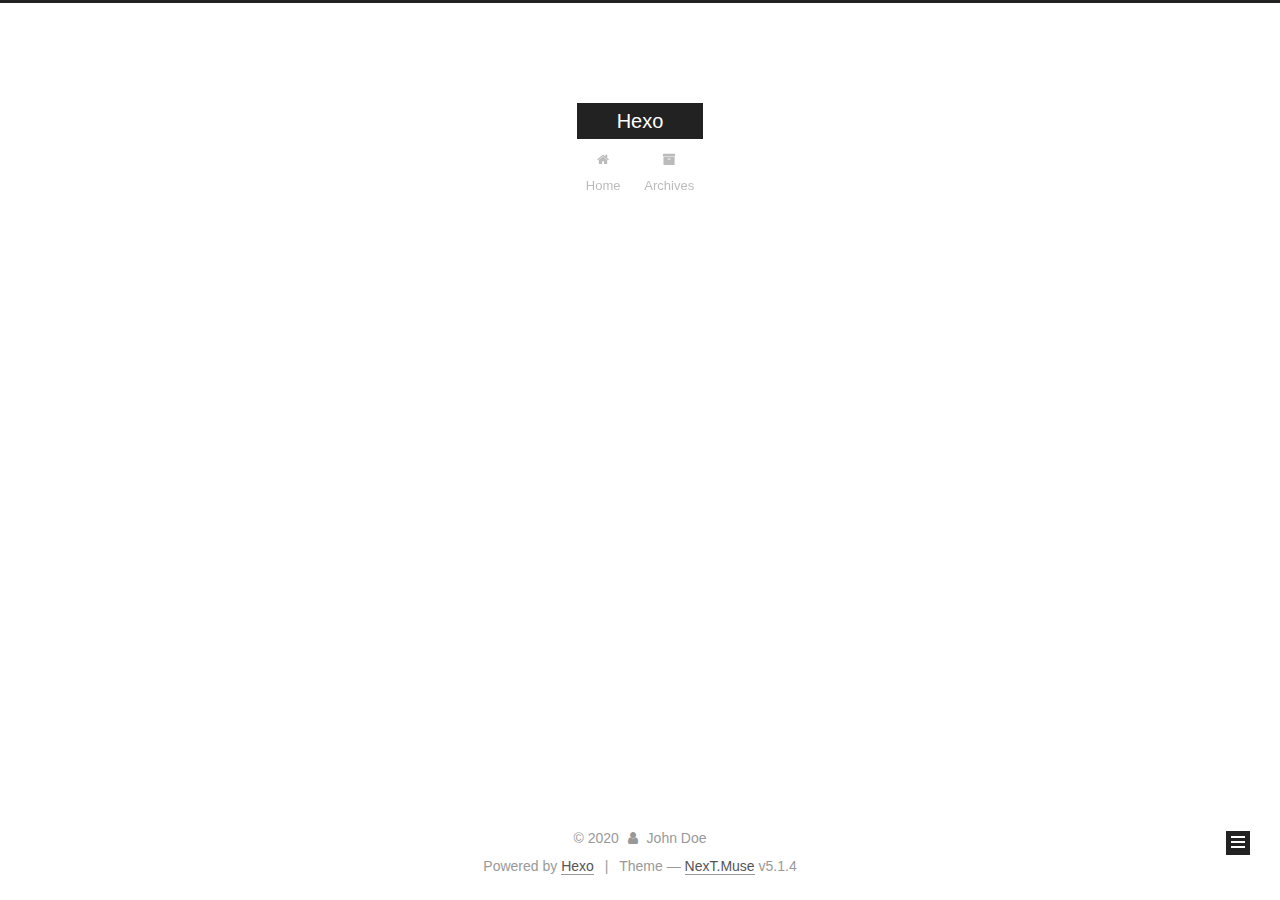
==== archives/1970/index.html @ 9058853a "Site updated: 2020-07-08 15:33:11" ====
<!DOCTYPE html>



  


<html class="theme-next muse use-motion" lang="en">
<head>
  <meta charset="UTF-8"/>
<meta http-equiv="X-UA-Compatible" content="IE=edge" />
<meta name="viewport" content="width=device-width, initial-scale=1, maximum-scale=1"/>
<meta name="theme-color" content="#222">









<meta http-equiv="Cache-Control" content="no-transform" />
<meta http-equiv="Cache-Control" content="no-siteapp" />
















  
  
  <link href="/lib/fancybox/source/jquery.fancybox.css?v=2.1.5" rel="stylesheet" type="text/css" />







<link href="/lib/font-awesome/css/font-awesome.min.css?v=4.6.2" rel="stylesheet" type="text/css" />

<link href="/css/main.css?v=5.1.4" rel="stylesheet" type="text/css" />


  <link rel="apple-touch-icon" sizes="180x180" href="/images/apple-touch-icon-next.png?v=5.1.4">


  <link rel="icon" type="image/png" sizes="32x32" href="/images/favicon-32x32-next.png?v=5.1.4">


  <link rel="icon" type="image/png" sizes="16x16" href="/images/favicon-16x16-next.png?v=5.1.4">


  <link rel="mask-icon" href="/images/logo.svg?v=5.1.4" color="#222">





  <meta name="keywords" content="Hexo, NexT" />










<meta property="og:type" content="website">
<meta property="og:title" content="Hexo">
<meta property="og:url" content="http://yoursite.com/archives/1970/index.html">
<meta property="og:site_name" content="Hexo">
<meta property="og:locale" content="en_US">
<meta property="article:author" content="John Doe">
<meta name="twitter:card" content="summary">



<script type="text/javascript" id="hexo.configurations">
  var NexT = window.NexT || {};
  var CONFIG = {
    root: '/',
    scheme: 'Muse',
    version: '5.1.4',
    sidebar: {"position":"left","display":"post","offset":12,"b2t":false,"scrollpercent":false,"onmobile":false},
    fancybox: true,
    tabs: true,
    motion: {"enable":true,"async":false,"transition":{"post_block":"fadeIn","post_header":"slideDownIn","post_body":"slideDownIn","coll_header":"slideLeftIn","sidebar":"slideUpIn"}},
    duoshuo: {
      userId: '0',
      author: 'Author'
    },
    algolia: {
      applicationID: '',
      apiKey: '',
      indexName: '',
      hits: {"per_page":10},
      labels: {"input_placeholder":"Search for Posts","hits_empty":"We didn't find any results for the search: ${query}","hits_stats":"${hits} results found in ${time} ms"}
    }
  };
</script>



  <link rel="canonical" href="http://yoursite.com/archives/1970/"/>





  <title>Archive | Hexo</title>
  








<meta name="generator" content="Hexo 4.2.1"></head>

<body itemscope itemtype="http://schema.org/WebPage" lang="en">

  
  
    
  

  <div class="container sidebar-position-left page-archive">
    <div class="headband"></div>

    <header id="header" class="header" itemscope itemtype="http://schema.org/WPHeader">
      <div class="header-inner"><div class="site-brand-wrapper">
  <div class="site-meta ">
    

    <div class="custom-logo-site-title">
      <a href="/"  class="brand" rel="start">
        <span class="logo-line-before"><i></i></span>
        <span class="site-title">Hexo</span>
        <span class="logo-line-after"><i></i></span>
      </a>
    </div>
      
        <p class="site-subtitle"></p>
      
  </div>

  <div class="site-nav-toggle">
    <button>
      <span class="btn-bar"></span>
      <span class="btn-bar"></span>
      <span class="btn-bar"></span>
    </button>
  </div>
</div>

<nav class="site-nav">
  

  
    <ul id="menu" class="menu">
      
        
        <li class="menu-item menu-item-home">
          <a href="/%20" rel="section">
            
              <i class="menu-item-icon fa fa-fw fa-home"></i> <br />
            
            Home
          </a>
        </li>
      
        
        <li class="menu-item menu-item-archives">
          <a href="/archives/%20" rel="section">
            
              <i class="menu-item-icon fa fa-fw fa-archive"></i> <br />
            
            Archives
          </a>
        </li>
      

      
    </ul>
  

  
</nav>



 </div>
    </header>

    <main id="main" class="main">
      <div class="main-inner">
        <div class="content-wrap">
          <div id="content" class="content">
            

  
  
  
  <div class="post-block archive">
    <div id="posts" class="posts-collapse">
      <span class="archive-move-on"></span>

      <span class="archive-page-counter">
        
        
        
          
        
        Um..! 2 posts in total. Keep on posting.
      </span>

      

        
        
        

        
          
          <div class="collection-title">
            <h1 class="archive-year" id="archive-year-1970">1970</h1>
          </div>
        
        

        

  <article class="post post-type-normal" itemscope itemtype="http://schema.org/Article">
    <header class="post-header">

      <h2 class="post-title">
        
            <a class="post-title-link" href="/1970/01/01/hello-world/" itemprop="url">
              
                <span itemprop="name">Hello World</span>
              
            </a>
        
      </h2>

      <div class="post-meta">
        <time class="post-time" itemprop="dateCreated"
              datetime="1970-01-01T00:00:00+00:00"
              content="1970-01-01" >
          01-01
        </time>
      </div>

    </header>
  </article>



      

    </div>
  </div>
  
  
  

  



          </div>
          


          

        </div>
        
          
  
  <div class="sidebar-toggle">
    <div class="sidebar-toggle-line-wrap">
      <span class="sidebar-toggle-line sidebar-toggle-line-first"></span>
      <span class="sidebar-toggle-line sidebar-toggle-line-middle"></span>
      <span class="sidebar-toggle-line sidebar-toggle-line-last"></span>
    </div>
  </div>

  <aside id="sidebar" class="sidebar">
    
    <div class="sidebar-inner">

      

      

      <section class="site-overview-wrap sidebar-panel sidebar-panel-active">
        <div class="site-overview">
          <div class="site-author motion-element" itemprop="author" itemscope itemtype="http://schema.org/Person">
            
              <p class="site-author-name" itemprop="name">John Doe</p>
              <p class="site-description motion-element" itemprop="description"></p>
          </div>

          <nav class="site-state motion-element">

            
              <div class="site-state-item site-state-posts">
              
                <a href="/archives/%20%7C%7C%20archive">
              
                  <span class="site-state-item-count">2</span>
                  <span class="site-state-item-name">posts</span>
                </a>
              </div>
            

            

            

          </nav>

          

          

          
          

          
          

          

        </div>
      </section>

      

      

    </div>
  </aside>


        
      </div>
    </main>

    <footer id="footer" class="footer">
      <div class="footer-inner">
        <div class="copyright">&copy; <span itemprop="copyrightYear">2020</span>
  <span class="with-love">
    <i class="fa fa-user"></i>
  </span>
  <span class="author" itemprop="copyrightHolder">John Doe</span>

  
</div>


  <div class="powered-by">Powered by <a class="theme-link" target="_blank" href="https://hexo.io">Hexo</a></div>



  <span class="post-meta-divider">|</span>



  <div class="theme-info">Theme &mdash; <a class="theme-link" target="_blank" href="https://github.com/iissnan/hexo-theme-next">NexT.Muse</a> v5.1.4</div>




        







        
      </div>
    </footer>

    
      <div class="back-to-top">
        <i class="fa fa-arrow-up"></i>
        
      </div>
    

    

  </div>

  

<script type="text/javascript">
  if (Object.prototype.toString.call(window.Promise) !== '[object Function]') {
    window.Promise = null;
  }
</script>









  












  
  
    <script type="text/javascript" src="/lib/jquery/index.js?v=2.1.3"></script>
  

  
  
    <script type="text/javascript" src="/lib/fastclick/lib/fastclick.min.js?v=1.0.6"></script>
  

  
  
    <script type="text/javascript" src="/lib/jquery_lazyload/jquery.lazyload.js?v=1.9.7"></script>
  

  
  
    <script type="text/javascript" src="/lib/velocity/velocity.min.js?v=1.2.1"></script>
  

  
  
    <script type="text/javascript" src="/lib/velocity/velocity.ui.min.js?v=1.2.1"></script>
  

  
  
    <script type="text/javascript" src="/lib/fancybox/source/jquery.fancybox.pack.js?v=2.1.5"></script>
  


  


  <script type="text/javascript" src="/js/src/utils.js?v=5.1.4"></script>

  <script type="text/javascript" src="/js/src/motion.js?v=5.1.4"></script>



  
  

  

  


  <script type="text/javascript" src="/js/src/bootstrap.js?v=5.1.4"></script>



  


  




	





  





  












  





  

  

  

  
  

  

  

  

</body>
</html>
---- css/main.css ----
/* normalize.css v3.0.2 | MIT License | git.io/normalize */
html {
  font-family: sans-serif; /* 1 */
  -ms-text-size-adjust: 100%; /* 2 */
  -webkit-text-size-adjust: 100%; /* 2 */
}
body {
  margin: 0;
}
article,
aside,
details,
figcaption,
figure,
footer,
header,
hgroup,
main,
menu,
nav,
section,
summary {
  display: block;
}
audio,
canvas,
progress,
video {
  display: inline-block; /* 1 */
  vertical-align: baseline; /* 2 */
}
audio:not([controls]) {
  display: none;
  height: 0;
}
[hidden],
template {
  display: none;
}
a {
  background-color: transparent;
}
a:active,
a:hover {
  outline: 0;
}
abbr[title] {
  border-bottom: 1px dotted;
}
b,
strong {
  font-weight: bold;
}
dfn {
  font-style: italic;
}
h1 {
  font-size: 2em;
  margin: 0.67em 0;
}
mark {
  background: #ff0;
  color: #000;
}
small {
  font-size: 80%;
}
sub,
sup {
  font-size: 75%;
  line-height: 0;
  position: relative;
  vertical-align: baseline;
}
sup {
  top: -0.5em;
}
sub {
  bottom: -0.25em;
}
img {
  border: 0;
}
svg:not(:root) {
  overflow: hidden;
}
figure {
  margin: 1em 40px;
}
hr {
  -moz-box-sizing: content-box;
  box-sizing: content-box;
  height: 0;
}
pre {
  overflow: auto;
}
code,
kbd,
pre,
samp {
  font-family: monospace, monospace;
  font-size: 1em;
}
button,
input,
optgroup,
select,
textarea {
  color: inherit; /* 1 */
  font: inherit; /* 2 */
  margin: 0; /* 3 */
}
button {
  overflow: visible;
}
button,
select {
  text-transform: none;
}
button,
html input[type="button"],
input[type="reset"],
input[type="submit"] {
  -webkit-appearance: button; /* 2 */
  cursor: pointer; /* 3 */
}
button[disabled],
html input[disabled] {
  cursor: default;
}
button::-moz-focus-inner,
input::-moz-focus-inner {
  border: 0;
  padding: 0;
}
input {
  line-height: normal;
}
input[type="checkbox"],
input[type="radio"] {
  box-sizing: border-box; /* 1 */
  padding: 0; /* 2 */
}
input[type="number"]::-webkit-inner-spin-button,
input[type="number"]::-webkit-outer-spin-button {
  height: auto;
}
input[type="search"] {
  -webkit-appearance: textfield; /* 1 */
  -moz-box-sizing: content-box;
  -webkit-box-sizing: content-box; /* 2 */
  box-sizing: content-box;
}
input[type="search"]::-webkit-search-cancel-button,
input[type="search"]::-webkit-search-decoration {
  -webkit-appearance: none;
}
fieldset {
  border: 1px solid #c0c0c0;
  margin: 0 2px;
  padding: 0.35em 0.625em 0.75em;
}
legend {
  border: 0; /* 1 */
  padding: 0; /* 2 */
}
textarea {
  overflow: auto;
}
optgroup {
  font-weight: bold;
}
table {
  border-collapse: collapse;
  border-spacing: 0;
}
td,
th {
  padding: 0;
}
::selection {
  background: #262a30;
  color: #fff;
}
body {
  position: relative;
  font-family: 'Lato', "PingFang SC", "Microsoft YaHei", sans-serif;
  font-size: 14px;
  line-height: 2;
  color: #555;
  background: #fff;
}
@media (max-width: 767px) {
  body {
    padding-right: 0 !important;
  }
}
@media (min-width: 768px) and (max-width: 991px) {
  body {
    padding-right: 0 !important;
  }
}
@media (min-width: 1600px) {
  body {
    font-size: 16px;
  }
}
h1,
h2,
h3,
h4,
h5,
h6 {
  margin: 0;
  padding: 0;
  font-weight: bold;
  line-height: 1.5;
  font-family: 'Lato', "PingFang SC", "Microsoft YaHei", sans-serif;
}
h2,
h3,
h4,
h5,
h6 {
  margin: 20px 0 15px;
}
h1 {
  font-size: 22px;
}
@media (max-width: 767px) {
  h1 {
    font-size: 18px;
  }
}
h2 {
  font-size: 20px;
}
@media (max-width: 767px) {
  h2 {
    font-size: 16px;
  }
}
h3 {
  font-size: 18px;
}
@media (max-width: 767px) {
  h3 {
    font-size: 14px;
  }
}
h4 {
  font-size: 16px;
}
@media (max-width: 767px) {
  h4 {
    font-size: 12px;
  }
}
h5 {
  font-size: 14px;
}
@media (max-width: 767px) {
  h5 {
    font-size: 10px;
  }
}
h6 {
  font-size: 12px;
}
@media (max-width: 767px) {
  h6 {
    font-size: 8px;
  }
}
p {
  margin: 0 0 20px 0;
}
a {
  color: #555;
  text-decoration: none;
  outline: none;
  border-bottom: 1px solid #999;
  word-wrap: break-word;
}
a:hover {
  color: #222;
  border-bottom-color: #222;
}
blockquote {
  margin: 0;
  padding: 0;
}
img {
  display: block;
  margin: auto;
  max-width: 100%;
  height: auto;
}
hr {
  margin: 40px 0;
  height: 3px;
  border: none;
  background-color: #ddd;
  background-image: repeating-linear-gradient(-45deg, #fff, #fff 4px, transparent 4px, transparent 8px);
}
blockquote {
  padding: 0 15px;
  color: #666;
  border-left: 4px solid #ddd;
}
blockquote cite::before {
  content: "-";
  padding: 0 5px;
}
dt {
  font-weight: 700;
}
dd {
  margin: 0;
  padding: 0;
}
kbd {
  border: 1px solid #ccc;
  border-radius: 0.2em;
  box-shadow: 0.1em 0.1em 0.2em rgba(0,0,0,0.1);
  background-color: #f9f9f9;
  font-family: inherit;
  background-image: -webkit-linear-gradient(top, #eee, #fff, #eee);
  padding: 0.1em 0.3em;
  white-space: nowrap;
}
.text-left {
  text-align: left;
}
.text-center {
  text-align: center;
}
.text-right {
  text-align: right;
}
.text-justify {
  text-align: justify;
}
.text-nowrap {
  white-space: nowrap;
}
.text-lowercase {
  text-transform: lowercase;
}
.text-uppercase {
  text-transform: uppercase;
}
.text-capitalize {
  text-transform: capitalize;
}
.center-block {
  display: block;
  margin-left: auto;
  margin-right: auto;
}
.clearfix:before,
.clearfix:after {
  content: " ";
  display: table;
}
.clearfix:after {
  clear: both;
}
.pullquote {
  width: 45%;
}
.pullquote.left {
  float: left;
  margin-left: 5px;
  margin-right: 10px;
}
.pullquote.right {
  float: right;
  margin-left: 10px;
  margin-right: 5px;
}
.affix.affix.affix {
  position: fixed;
}
.translation {
  margin-top: -20px;
  font-size: 14px;
  color: #999;
}
.scrollbar-measure {
  width: 100px;
  height: 100px;
  overflow: scroll;
  position: absolute;
  top: -9999px;
}
.use-motion .motion-element {
  opacity: 0;
}
table {
  margin: 20px 0;
  width: 100%;
  border-collapse: collapse;
  border-spacing: 0;
  border: 1px solid #ddd;
  font-size: 14px;
  table-layout: fixed;
  word-wrap: break-all;
}
table>tbody>tr:nth-of-type(odd) {
  background-color: #f9f9f9;
}
table>tbody>tr:hover {
  background-color: #f5f5f5;
}
caption,
th,
td {
  padding: 8px;
  text-align: left;
  vertical-align: middle;
  font-weight: normal;
}
th,
td {
  border-bottom: 3px solid #ddd;
  border-right: 1px solid #eee;
}
th {
  padding-bottom: 10px;
  font-weight: 700;
}
td {
  border-bottom-width: 1px;
}
html,
body {
  height: 100%;
}
.container {
  position: relative;
  min-height: 100%;
}
.header-inner {
  margin: 0 auto;
  padding: 100px 0 70px;
  width: 700px;
}
@media (min-width: 1600px) {
  .container .header-inner {
    width: 900px;
  }
}
.main {
  padding-bottom: 150px;
}
.main-inner {
  margin: 0 auto;
  width: 700px;
}
@media (min-width: 1600px) {
  .container .main-inner {
    width: 900px;
  }
}
.footer {
  position: absolute;
  left: 0;
  bottom: 0;
  width: 100%;
  min-height: 50px;
}
.footer-inner {
  box-sizing: border-box;
  margin: 20px auto;
  width: 700px;
}
@media (min-width: 1600px) {
  .container .footer-inner {
    width: 900px;
  }
}
pre,
.highlight {
  overflow: auto;
  margin: 20px 0;
  padding: 0;
  font-size: 13px;
  color: #4d4d4c;
  background: #f7f7f7;
  line-height: 1.6;
}
pre,
code {
  font-family: consolas, Menlo, "PingFang SC", "Microsoft YaHei", monospace;
}
code {
  padding: 2px 4px;
  word-wrap: break-word;
  color: #555;
  background: #eee;
  border-radius: 3px;
  font-size: 13px;
}
pre {
  padding: 10px;
}
pre code {
  padding: 0;
  color: #4d4d4c;
  background: none;
  text-shadow: none;
}
.highlight {
  border-radius: 1px;
}
.highlight pre {
  border: none;
  margin: 0;
  padding: 10px 0;
}
.highlight table {
  margin: 0;
  width: auto;
  border: none;
}
.highlight td {
  border: none;
  padding: 0;
}
.highlight figcaption {
  font-size: 1em;
  color: #4d4d4c;
  line-height: 1em;
  margin-bottom: 1em;
}
.highlight figcaption:before,
.highlight figcaption:after {
  content: " ";
  display: table;
}
.highlight figcaption:after {
  clear: both;
}
.highlight figcaption a {
  float: right;
  color: #4d4d4c;
}
.highlight figcaption a:hover {
  border-bottom-color: #4d4d4c;
}
.highlight .gutter pre {
  padding-left: 10px;
  padding-right: 10px;
  color: #869194;
  text-align: right;
  background-color: #eff2f3;
}
.highlight .code pre {
  width: 100%;
  padding-left: 10px;
  padding-right: 10px;
  background-color: #f7f7f7;
}
.highlight .line {
  height: 20px;
}
.gutter {
  -webkit-user-select: none;
  -moz-user-select: none;
  -ms-user-select: none;
  user-select: none;
}
.gist table {
  width: auto;
}
.gist table td {
  border: none;
}
pre .deletion {
  background: #fdd;
}
pre .addition {
  background: #dfd;
}
pre .meta {
  color: #8959a8;
}
pre .comment {
  color: #8e908c;
}
pre .variable,
pre .attribute,
pre .tag,
pre .regexp,
pre .ruby .constant,
pre .xml .tag .title,
pre .xml .pi,
pre .xml .doctype,
pre .html .doctype,
pre .css .id,
pre .css .class,
pre .css .pseudo {
  color: #c82829;
}
pre .number,
pre .preprocessor,
pre .built_in,
pre .literal,
pre .params,
pre .constant,
pre .command {
  color: #f5871f;
}
pre .ruby .class .title,
pre .css .rules .attribute,
pre .string,
pre .value,
pre .inheritance,
pre .header,
pre .ruby .symbol,
pre .xml .cdata,
pre .special,
pre .number,
pre .formula {
  color: #718c00;
}
pre .title,
pre .css .hexcolor {
  color: #3e999f;
}
pre .function,
pre .python .decorator,
pre .python .title,
pre .ruby .function .title,
pre .ruby .title .keyword,
pre .perl .sub,
pre .javascript .title,
pre .coffeescript .title {
  color: #4271ae;
}
pre .keyword,
pre .javascript .function {
  color: #8959a8;
}
.full-image.full-image.full-image.full-image {
  border: none;
  max-width: 100%;
  width: auto;
  margin: 20px auto 25px;
}
@media (min-width: 992px) {
  .full-image.full-image.full-image.full-image {
    max-width: none;
    width: 110%;
    margin: 25px -5%;
  }
}
.blockquote-center,
.page-home .post-type-quote blockquote,
.page-post-detail .post-type-quote blockquote {
  position: relative;
  margin: 40px 0;
  padding: 0;
  border-left: none;
  text-align: center;
}
.blockquote-center::before,
.page-home .post-type-quote blockquote::before,
.page-post-detail .post-type-quote blockquote::before,
.blockquote-center::after,
.page-home .post-type-quote blockquote::after,
.page-post-detail .post-type-quote blockquote::after {
  position: absolute;
  content: ' ';
  display: block;
  width: 100%;
  height: 24px;
  opacity: 0.2;
  background-repeat: no-repeat;
  background-position: 0 -6px;
  background-size: 22px 22px;
}
.blockquote-center::before,
.page-home .post-type-quote blockquote::before,
.page-post-detail .post-type-quote blockquote::before {
  top: -20px;
  background-image: url("../images/quote-l.svg");
  border-top: 1px solid #ccc;
}
.blockquote-center::after,
.page-home .post-type-quote blockquote::after,
.page-post-detail .post-type-quote blockquote::after {
  bottom: -20px;
  background-image: url("../images/quote-r.svg");
  border-bottom: 1px solid #ccc;
  background-position: 100% 8px;
}
.blockquote-center p,
.page-home .post-type-quote blockquote p,
.page-post-detail .post-type-quote blockquote p,
.blockquote-center div,
.page-home .post-type-quote blockquote div,
.page-post-detail .post-type-quote blockquote div {
  text-align: center;
}
.post .post-body .group-picture img {
  box-sizing: border-box;
  padding: 0 3px;
  border: none;
}
.post .group-picture-row {
  overflow: hidden;
  margin-top: 6px;
}
.post .group-picture-row:first-child {
  margin-top: 0;
}
.post .group-picture-column {
  float: left;
}
.page-post-detail .post-body .group-picture-column {
  float: none;
  margin-top: 10px;
  width: auto !important;
}
.page-post-detail .post-body .group-picture-column img {
  margin: 0 auto;
}
.page-archive .group-picture-container {
  overflow: hidden;
}
.page-archive .group-picture-row {
  float: left;
}
.page-archive .group-picture-row:first-child {
  margin-top: 6px;
}
.page-archive .group-picture-column {
  max-width: 150px;
  max-height: 150px;
}
.post-body .note {
  position: relative;
  padding: 15px;
  margin-bottom: 20px;
  border: 1px solid #eee;
  border-left-width: 5px;
  border-radius: 3px;
}
.post-body .note h2,
.post-body .note h3,
.post-body .note h4,
.post-body .note h5,
.post-body .note h6 {
  margin-top: 0;
  margin-bottom: 0;
  border-bottom: initial;
  padding-top: 0 !important;
}
.post-body .note p:first-child,
.post-body .note ul:first-child,
.post-body .note ol:first-child,
.post-body .note table:first-child,
.post-body .note pre:first-child,
.post-body .note blockquote:first-child {
  margin-top: 0;
}
.post-body .note p:last-child,
.post-body .note ul:last-child,
.post-body .note ol:last-child,
.post-body .note table:last-child,
.post-body .note pre:last-child,
.post-body .note blockquote:last-child {
  margin-bottom: 0;
}
.post-body .note.default {
  border-left-color: #777;
}
.post-body .note.default h2,
.post-body .note.default h3,
.post-body .note.default h4,
.post-body .note.default h5,
.post-body .note.default h6 {
  color: #777;
}
.post-body .note.primary {
  border-left-color: #6f42c1;
}
.post-body .note.primary h2,
.post-body .note.primary h3,
.post-body .note.primary h4,
.post-body .note.primary h5,
.post-body .note.primary h6 {
  color: #6f42c1;
}
.post-body .note.info {
  border-left-color: #428bca;
}
.post-body .note.info h2,
.post-body .note.info h3,
.post-body .note.info h4,
.post-body .note.info h5,
.post-body .note.info h6 {
  color: #428bca;
}
.post-body .note.success {
  border-left-color: #5cb85c;
}
.post-body .note.success h2,
.post-body .note.success h3,
.post-body .note.success h4,
.post-body .note.success h5,
.post-body .note.success h6 {
  color: #5cb85c;
}
.post-body .note.warning {
  border-left-color: #f0ad4e;
}
.post-body .note.warning h2,
.post-body .note.warning h3,
.post-body .note.warning h4,
.post-body .note.warning h5,
.post-body .note.warning h6 {
  color: #f0ad4e;
}
.post-body .note.danger {
  border-left-color: #d9534f;
}
.post-body .note.danger h2,
.post-body .note.danger h3,
.post-body .note.danger h4,
.post-body .note.danger h5,
.post-body .note.danger h6 {
  color: #d9534f;
}
.post-body .label {
  display: inline;
  padding: 0 2px;
  white-space: nowrap;
}
.post-body .label.default {
  background-color: #f0f0f0;
}
.post-body .label.primary {
  background-color: #efe6f7;
}
.post-body .label.info {
  background-color: #e5f2f8;
}
.post-body .label.success {
  background-color: #e7f4e9;
}
.post-body .label.warning {
  background-color: #fcf6e1;
}
.post-body .label.danger {
  background-color: #fae8eb;
}
.post-body .tabs {
  position: relative;
  display: block;
  margin-bottom: 20px;
  padding-top: 10px;
}
.post-body .tabs ul.nav-tabs {
  margin: 0;
  padding: 0;
  display: flex;
  margin-bottom: -1px;
}
@media (max-width: 413px) {
  .post-body .tabs ul.nav-tabs {
    display: block;
    margin-bottom: 5px;
  }
}
.post-body .tabs ul.nav-tabs li.tab {
  list-style-type: none !important;
  margin: 0 0.25em 0 0;
  border-top: 3px solid transparent;
  border-left: 1px solid transparent;
  border-right: 1px solid transparent;
}
@media (max-width: 413px) {
  .post-body .tabs ul.nav-tabs li.tab {
    margin: initial;
    border-top: 1px solid transparent;
    border-left: 3px solid transparent;
    border-right: 1px solid transparent;
    border-bottom: 1px solid transparent;
  }
}
.post-body .tabs ul.nav-tabs li.tab a {
  outline: 0;
  border-bottom: initial;
  display: block;
  line-height: 1.8em;
  padding: 0.25em 0.75em;
  transition-duration: 0.2s;
  transition-timing-function: ease-out;
  transition-delay: 0s;
}
.post-body .tabs ul.nav-tabs li.tab a i {
  width: 1.285714285714286em;
}
.post-body .tabs ul.nav-tabs li.tab.active {
  border-top: 3px solid #fc6423;
  border-left: 1px solid #ddd;
  border-right: 1px solid #ddd;
  background-color: #fff;
}
@media (max-width: 413px) {
  .post-body .tabs ul.nav-tabs li.tab.active {
    border-top: 1px solid #ddd;
    border-left: 3px solid #fc6423;
    border-right: 1px solid #ddd;
    border-bottom: 1px solid #ddd;
  }
}
.post-body .tabs ul.nav-tabs li.tab.active a {
  cursor: default;
  color: #555;
}
.post-body .tabs .tab-content {
  background-color: #fff;
}
.post-body .tabs .tab-content .tab-pane {
  border: 1px solid #ddd;
  padding: 20px 20px 0 20px;
}
.post-body .tabs .tab-content .tab-pane:not(.active) {
  display: none !important;
}
.post-body .tabs .tab-content .tab-pane.active {
  display: block !important;
}
.btn {
  display: inline-block;
  padding: 0 20px;
  font-size: 14px;
  color: #fff;
  background: #222;
  border: 2px solid #222;
  text-decoration: none;
  border-radius: 0;
  transition-property: background-color;
  transition-duration: 0.2s;
  transition-timing-function: ease-in-out;
  transition-delay: 0s;
  line-height: 2;
}
.btn:hover {
  border-color: #222;
  color: #222;
  background: #fff;
}
.btn +.btn {
  margin: 0 0 8px 8px;
}
.btn .fa-fw {
  width: 1.285714285714286em;
  text-align: left;
}
.btn-bar {
  display: block;
  width: 22px;
  height: 2px;
  background: #555;
  border-radius: 1px;
}
.btn-bar+.btn-bar {
  margin-top: 4px;
}
.pagination {
  margin: 120px 0 40px;
  text-align: center;
  border-top: 1px solid #eee;
}
.page-number-basic,
.pagination .prev,
.pagination .next,
.pagination .page-number,
.pagination .space {
  display: inline-block;
  position: relative;
  top: -1px;
  margin: 0 10px;
  padding: 0 11px;
}
@media (max-width: 767px) {
  .page-number-basic,
  .pagination .prev,
  .pagination .next,
  .pagination .page-number,
  .pagination .space {
    margin: 0 5px;
  }
}
.pagination .prev,
.pagination .next,
.pagination .page-number {
  border-bottom: 0;
  border-top: 1px solid #eee;
  transition-property: border-color;
  transition-duration: 0.2s;
  transition-timing-function: ease-in-out;
  transition-delay: 0s;
}
.pagination .prev:hover,
.pagination .next:hover,
.pagination .page-number:hover {
  border-top-color: #222;
}
.pagination .space {
  padding: 0;
  margin: 0;
}
.pagination .prev {
  margin-left: 0;
}
.pagination .next {
  margin-right: 0;
}
.pagination .page-number.current {
  color: #fff;
  background: #ccc;
  border-top-color: #ccc;
}
@media (max-width: 767px) {
  .pagination {
    border-top: none;
  }
  .pagination .prev,
  .pagination .next,
  .pagination .page-number {
    margin-bottom: 10px;
    border-top: 0;
    border-bottom: 1px solid #eee;
    padding: 0 10px;
  }
  .pagination .prev:hover,
  .pagination .next:hover,
  .pagination .page-number:hover {
    border-bottom-color: #222;
  }
}
.comments {
  margin: 60px 20px 0;
}
.tag-cloud {
  text-align: center;
}
.tag-cloud a {
  display: inline-block;
  margin: 10px;
}
.back-to-top {
  box-sizing: border-box;
  position: fixed;
  bottom: -100px;
  right: 30px;
  z-index: 1050;
  padding: 0 6px;
  width: 24px;
  background: #222;
  font-size: 12px;
  opacity: 1;
  color: #fff;
  cursor: pointer;
  text-align: center;
  -webkit-transform: translateZ(0);
  transition-property: bottom;
  transition-duration: 0.2s;
  transition-timing-function: ease-in-out;
  transition-delay: 0s;
}
@media (min-width: 768px) and (max-width: 991px) {
  .back-to-top {
    display: none !important;
  }
}
@media (max-width: 767px) {
  .back-to-top {
    display: none !important;
  }
}
.back-to-top.back-to-top-on {
  bottom: 19px;
}
.header {
  background: transparent;
}
.header-inner {
  position: relative;
}
.headband {
  height: 3px;
  background: #222;
}
.site-meta {
  margin: 0;
  text-align: center;
}
@media (max-width: 767px) {
  .site-meta {
    text-align: center;
  }
}
.brand {
  position: relative;
  display: inline-block;
  padding: 0 40px;
  color: #fff;
  background: #222;
  border-bottom: none;
}
.brand:hover {
  color: #fff;
}
.logo {
  display: inline-block;
  margin-right: 5px;
  line-height: 36px;
  vertical-align: top;
}
.site-title {
  display: inline-block;
  vertical-align: top;
  line-height: 36px;
  font-size: 20px;
  font-weight: normal;
  font-family: 'Lato', "PingFang SC", "Microsoft YaHei", sans-serif;
}
.site-subtitle {
  margin-top: 10px;
  font-size: 13px;
  color: #999;
}
.use-motion .brand {
  opacity: 0;
}
.use-motion .logo,
.use-motion .site-title,
.use-motion .site-subtitle {
  opacity: 0;
  position: relative;
  top: -10px;
}
.site-nav-toggle {
  display: none;
  position: absolute;
  top: 10px;
  left: 10px;
}
@media (max-width: 767px) {
  .site-nav-toggle {
    display: block;
  }
}
.site-nav-toggle button {
  margin-top: 2px;
  padding: 9px 10px;
  background: transparent;
  border: none;
}
@media (max-width: 767px) {
  .site-nav {
    display: none;
    margin: 0 -10px;
    padding: 0 10px;
    clear: both;
    border-top: 1px solid #ddd;
  }
}
@media (min-width: 768px) and (max-width: 991px) {
  .site-nav {
    display: block !important;
  }
}
@media (min-width: 992px) {
  .site-nav {
    display: block !important;
  }
}
.menu {
  margin-top: 20px;
  padding-left: 0;
  text-align: center;
}
.menu .menu-item {
  display: inline-block;
  margin: 0 10px;
  list-style: none;
}
@media screen and (max-width: 767px) {
  .menu .menu-item {
    margin-top: 10px;
  }
}
.menu .menu-item a {
  display: block;
  font-size: 13px;
  line-height: inherit;
  border-bottom: 1px solid transparent;
  transition-property: border-color;
  transition-duration: 0.2s;
  transition-timing-function: ease-in-out;
  transition-delay: 0s;
}
.menu .menu-item a:hover {
  border-bottom-color: #222;
}
.menu .menu-item .fa {
  margin-right: 5px;
}
.use-motion .menu-item {
  opacity: 0;
}
.post-body {
  font-family: 'Lato', "PingFang SC", "Microsoft YaHei", sans-serif;
}
@media (max-width: 767px) {
  .post-body {
    word-break: break-word;
  }
}
.post-body .fancybox img {
  display: block !important;
  margin: 0 auto;
  cursor: pointer;
  cursor: zoom-in;
  cursor: -webkit-zoom-in;
}
.post-body .image-caption,
.post-body .figure .caption {
  margin: -20px auto 15px;
  text-align: center;
  font-size: 14px;
  color: #999;
  font-weight: bold;
  line-height: 1;
}
.post-sticky-flag {
  display: inline-block;
  font-size: 16px;
  -ms-transform: rotate(30deg);
  -webkit-transform: rotate(30deg);
  -moz-transform: rotate(30deg);
  -ms-transform: rotate(30deg);
  -o-transform: rotate(30deg);
  transform: rotate(30deg);
}
.use-motion .post-block,
.use-motion .pagination,
.use-motion .comments {
  opacity: 0;
}
.use-motion .post-header {
  opacity: 0;
}
.use-motion .post-body {
  opacity: 0;
}
.use-motion .collection-title {
  opacity: 0;
}
.posts-expand {
  padding-top: 40px;
}
@media (max-width: 767px) {
  .posts-expand {
    margin: 0 20px;
  }
  .post-body pre .gutter pre {
    padding-right: 10px;
  }
  .post-body .highlight {
    margin-left: 0px;
    margin-right: 0px;
    padding: 0;
  }
  .post-body .highlight .gutter pre {
    padding-right: 10px;
  }
}
@media (min-width: 992px) {
  .posts-expand .post-body {
    text-align: justify;
  }
}
.posts-expand .post-body h2,
.posts-expand .post-body h3,
.posts-expand .post-body h4,
.posts-expand .post-body h5,
.posts-expand .post-body h6 {
  padding-top: 10px;
}
.posts-expand .post-body h2 .header-anchor,
.posts-expand .post-body h3 .header-anchor,
.posts-expand .post-body h4 .header-anchor,
.posts-expand .post-body h5 .header-anchor,
.posts-expand .post-body h6 .header-anchor {
  float: right;
  margin-left: 10px;
  color: #ccc;
  border-bottom-style: none;
  visibility: hidden;
}
.posts-expand .post-body h2 .header-anchor:hover,
.posts-expand .post-body h3 .header-anchor:hover,
.posts-expand .post-body h4 .header-anchor:hover,
.posts-expand .post-body h5 .header-anchor:hover,
.posts-expand .post-body h6 .header-anchor:hover {
  color: inherit;
}
.posts-expand .post-body h2:hover .header-anchor,
.posts-expand .post-body h3:hover .header-anchor,
.posts-expand .post-body h4:hover .header-anchor,
.posts-expand .post-body h5:hover .header-anchor,
.posts-expand .post-body h6:hover .header-anchor {
  visibility: visible;
}
.posts-expand .post-body ul li {
  list-style: circle;
}
.posts-expand .post-body img {
  box-sizing: border-box;
  margin: auto;
  padding: 3px;
  border: 1px solid #ddd;
}
.posts-expand .post-body .fancybox img {
  margin: 0 auto 25px;
}
@media (max-width: 767px) {
  .posts-collapse {
    margin: 0 20px;
  }
  .posts-collapse .post-title,
  .posts-collapse .post-meta {
    display: block;
    width: auto;
    text-align: left;
  }
}
.posts-collapse {
  position: relative;
  z-index: 1010;
  margin-left: 55px;
}
.posts-collapse::after {
  content: " ";
  position: absolute;
  top: 20px;
  left: 0;
  margin-left: -2px;
  width: 4px;
  height: 100%;
  background: #f5f5f5;
  z-index: -1;
}
@media (max-width: 767px) {
  .posts-collapse {
    margin: 0 20px;
  }
}
.posts-collapse .collection-title {
  position: relative;
  margin: 60px 0;
}
.posts-collapse .collection-title h1,
.posts-collapse .collection-title h2 {
  margin-left: 20px;
}
.posts-collapse .collection-title small {
  color: #bbb;
  margin-left: 5px;
}
.posts-collapse .collection-title::before {
  content: " ";
  position: absolute;
  left: 0;
  top: 50%;
  margin-left: -4px;
  margin-top: -4px;
  width: 8px;
  height: 8px;
  background: #bbb;
  border-radius: 50%;
}
.posts-collapse .post {
  margin: 30px 0;
}
.posts-collapse .post-header {
  position: relative;
  transition-duration: 0.2s;
  transition-timing-function: ease-in-out;
  transition-delay: 0s;
  transition-property: border;
  border-bottom: 1px dashed #ccc;
}
.posts-collapse .post-header::before {
  content: " ";
  position: absolute;
  left: 0;
  top: 12px;
  width: 6px;
  height: 6px;
  margin-left: -4px;
  background: #bbb;
  border-radius: 50%;
  border: 1px solid #fff;
  transition-duration: 0.2s;
  transition-timing-function: ease-in-out;
  transition-delay: 0s;
  transition-property: background;
}
.posts-collapse .post-header:hover {
  border-bottom-color: #666;
}
.posts-collapse .post-header:hover::before {
  background: #222;
}
.posts-collapse .post-meta {
  position: absolute;
  font-size: 12px;
  left: 20px;
  top: 5px;
}
.posts-collapse .post-comments-count {
  display: none;
}
.posts-collapse .post-title {
  margin-left: 60px;
  font-size: 16px;
  font-weight: normal;
  line-height: inherit;
}
.posts-collapse .post-title::after {
  margin-left: 3px;
  opacity: 0.6;
}
.posts-collapse .post-title a {
  color: #666;
  border-bottom: none;
}
.page-home .post-type-quote .post-header,
.page-post-detail .post-type-quote .post-header,
.page-home .post-type-quote .post-tags,
.page-post-detail .post-type-quote .post-tags {
  display: none;
}
.posts-expand .post-title {
  text-align: center;
  word-break: break-word;
  font-weight: 400;
}
.posts-expand .post-title-link {
  display: inline-block;
  position: relative;
  color: #555;
  border-bottom: none;
  line-height: 1.2;
  vertical-align: top;
}
.posts-expand .post-title-link::before {
  content: "";
  position: absolute;
  width: 100%;
  height: 2px;
  bottom: 0;
  left: 0;
  background-color: #000;
  visibility: hidden;
  -webkit-transform: scaleX(0);
  -moz-transform: scaleX(0);
  -ms-transform: scaleX(0);
  -o-transform: scaleX(0);
  transform: scaleX(0);
  transition-duration: 0.2s;
  transition-timing-function: ease-in-out;
  transition-delay: 0s;
}
.posts-expand .post-title-link:hover::before {
  visibility: visible;
  -webkit-transform: scaleX(1);
  -moz-transform: scaleX(1);
  -ms-transform: scaleX(1);
  -o-transform: scaleX(1);
  transform: scaleX(1);
}
.posts-expand .post-title-link .fa {
  font-size: 16px;
}
.posts-expand .post-meta {
  margin: 3px 0 60px 0;
  color: #999;
  font-family: 'Lato', "PingFang SC", "Microsoft YaHei", sans-serif;
  font-size: 12px;
  text-align: center;
}
.posts-expand .post-meta .post-category-list {
  display: inline-block;
  margin: 0;
  padding: 3px;
}
.posts-expand .post-meta .post-category-list-link {
  color: #999;
}
.posts-expand .post-meta .post-description {
  font-size: 14px;
  margin-top: 2px;
}
.post-meta-divider {
  margin: 0 0.5em;
}
.post-meta-item-icon {
  margin-right: 3px;
}
@media (min-width: 768px) and (max-width: 991px) {
  .post-meta-item-icon {
    display: inline-block;
  }
}
@media (max-width: 767px) {
  .post-meta-item-icon {
    display: inline-block;
  }
}
@media (min-width: 768px) and (max-width: 991px) {
  .post-meta-item-text {
    display: none;
  }
}
@media (max-width: 767px) {
  .post-meta-item-text {
    display: none;
  }
}
@media (max-width: 767px) {
  .posts-expand .post-comments-count {
    display: none;
  }
}
.post-button {
  margin-top: 40px;
}
.posts-expand .post-tags {
  margin-top: 40px;
  text-align: center;
}
.posts-expand .post-tags a {
  display: inline-block;
  margin-right: 10px;
  font-size: 13px;
}
.post-nav {
  display: table;
  margin-top: 15px;
  width: 100%;
  border-top: 1px solid #eee;
}
.post-nav-divider {
  display: table-cell;
  width: 10%;
}
.post-nav-item {
  display: table-cell;
  padding: 10px 0 0 0;
  width: 45%;
  vertical-align: top;
}
.post-nav-item a {
  position: relative;
  display: block;
  line-height: 25px;
  font-size: 14px;
  color: #555;
  border-bottom: none;
}
.post-nav-item a:hover {
  color: #222;
  border-bottom: none;
}
.post-nav-item a:active {
  top: 2px;
}
.post-nav-item .fa {
  position: absolute;
  top: 8px;
  left: 0;
  font-size: 12px;
}
.post-nav-next a {
  padding-left: 15px;
}
.post-nav-prev {
  text-align: right;
}
.post-nav-prev a {
  padding-right: 15px;
}
.post-nav-prev .fa {
  right: 0;
  left: auto;
}
.posts-expand .post-eof {
  display: block;
  margin: 80px auto 60px;
  width: 8%;
  height: 1px;
  background: #ccc;
  text-align: center;
}
.post:last-child .post-eof.post-eof.post-eof {
  display: none;
}
.post-gallery {
  display: table;
  table-layout: fixed;
  width: 100%;
  border-collapse: separate;
}
.post-gallery-row {
  display: table-row;
}
.post-gallery .post-gallery-img {
  display: table-cell;
  text-align: center;
  vertical-align: middle;
  border: none;
}
.post-gallery .post-gallery-img img {
  max-width: 100%;
  max-height: 100%;
  border: none;
}
.fancybox-close,
.fancybox-close:hover {
  border: none;
}
.rtl.post-body p,
.rtl.post-body a,
.rtl.post-body h1,
.rtl.post-body h2,
.rtl.post-body h3,
.rtl.post-body h4,
.rtl.post-body h5,
.rtl.post-body h6,
.rtl.post-body li,
.rtl.post-body ul,
.rtl.post-body ol {
  direction: rtl;
  font-family: UKIJ Ekran;
}
.rtl.post-title {
  font-family: UKIJ Ekran;
}
.sidebar {
  position: fixed;
  right: 0;
  top: 0;
  bottom: 0;
  width: 0;
  z-index: 1040;
  box-shadow: inset 0 2px 6px #000;
  background: #222;
  -webkit-transform: translateZ(0);
}
.sidebar a {
  color: #999;
  border-bottom-color: #555;
}
.sidebar a:hover {
  color: #eee;
}
@media (min-width: 768px) and (max-width: 991px) {
  .sidebar {
    display: none !important;
  }
}
@media (max-width: 767px) {
  .sidebar {
    display: none !important;
  }
}
.sidebar-inner {
  position: relative;
  padding: 20px 10px;
  color: #999;
  text-align: center;
}
.site-overview-wrap {
  overflow: hidden;
}
.site-overview {
  overflow-y: auto;
  overflow-x: hidden;
}
.sidebar-toggle {
  position: fixed;
  right: 30px;
  bottom: 45px;
  width: 14px;
  height: 14px;
  padding: 5px;
  background: #222;
  line-height: 0;
  z-index: 1050;
  cursor: pointer;
  -webkit-transform: translateZ(0);
}
@media (min-width: 768px) and (max-width: 991px) {
  .sidebar-toggle {
    display: none !important;
  }
}
@media (max-width: 767px) {
  .sidebar-toggle {
    display: none !important;
  }
}
.sidebar-toggle-line {
  position: relative;
  display: inline-block;
  vertical-align: top;
  height: 2px;
  width: 100%;
  background: #fff;
  margin-top: 3px;
}
.sidebar-toggle-line:first-child {
  margin-top: 0;
}
.site-author-image {
  display: block;
  margin: 0 auto;
  padding: 2px;
  max-width: 96px;
  height: auto;
  border: 2px solid #333;
}
.site-author-name {
  margin: 5px 0 0;
  text-align: center;
  color: #f5f5f5;
  font-weight: normal;
}
.site-description {
  margin-top: 5px;
  text-align: center;
  font-size: 14px;
  color: #999;
}
.site-state {
  overflow: hidden;
  line-height: 1.4;
  white-space: nowrap;
  text-align: center;
}
.site-state-item {
  display: inline-block;
  padding: 0 15px;
  border-left: 1px solid #333;
}
.site-state-item:first-child {
  border-left: none;
}
.site-state-item a {
  border-bottom: none;
}
.site-state-item-count {
  display: block;
  text-align: center;
  color: inherit;
  font-weight: 600;
  font-size: 18px;
}
.site-state-item-name {
  font-size: 13px;
  color: inherit;
}
.feed-link {
  margin-top: 20px;
}
.feed-link a {
  display: inline-block;
  padding: 0 15px;
  color: #fc6423;
  border: 1px solid #fc6423;
  border-radius: 4px;
}
.feed-link a i {
  color: #fc6423;
  font-size: 14px;
}
.feed-link a:hover {
  color: #fff;
  background: #fc6423;
}
.feed-link a:hover i {
  color: #fff;
}
.links-of-author {
  margin-top: 20px;
}
.links-of-author a {
  display: inline-block;
  vertical-align: middle;
  margin-right: 10px;
  margin-bottom: 10px;
  border-bottom-color: #555;
  font-size: 13px;
}
.links-of-author a:before {
  display: inline-block;
  vertical-align: middle;
  margin-right: 3px;
  content: " ";
  width: 4px;
  height: 4px;
  border-radius: 50%;
  background: #4adb2a;
}
.links-of-blogroll {
  font-size: 13px;
}
.links-of-blogroll-title {
  margin-top: 20px;
  font-size: 14px;
  font-weight: 600;
}
.links-of-blogroll-list {
  margin: 0;
  padding: 0;
  list-style: none;
}
.links-of-blogroll-item {
  padding: 2px 10px;
}
.links-of-blogroll-item a {
  max-width: 280px;
  box-sizing: border-box;
  display: inline-block;
  overflow: hidden;
  white-space: nowrap;
  text-overflow: ellipsis;
}
.sidebar-nav {
  margin: 0 0 20px;
  padding-left: 0;
}
.sidebar-nav li {
  display: inline-block;
  cursor: pointer;
  border-bottom: 1px solid transparent;
  font-size: 14px;
  color: #555;
}
.sidebar-nav li:hover {
  color: #f5f5f5;
}
.page-post-detail .sidebar-nav-toc {
  padding: 0 5px;
}
.page-post-detail .sidebar-nav-overview {
  margin-left: 10px;
}
.sidebar-nav .sidebar-nav-active {
  color: #87daff;
  border-bottom-color: #87daff;
}
.sidebar-nav .sidebar-nav-active:hover {
  color: #87daff;
}
.sidebar-panel {
  display: none;
}
.sidebar-panel-active {
  display: block;
}
.post-toc-empty {
  font-size: 14px;
  color: #666;
}
.post-toc-wrap {
  overflow: hidden;
}
.post-toc {
  overflow: auto;
}
.post-toc ol {
  margin: 0;
  padding: 0 2px 5px 10px;
  text-align: left;
  list-style: none;
  font-size: 14px;
}
.post-toc ol > ol {
  padding-left: 0;
}
.post-toc ol a {
  transition-duration: 0.2s;
  transition-timing-function: ease-in-out;
  transition-delay: 0s;
  transition-property: all;
  color: #999;
  border-bottom-color: #555;
}
.post-toc ol a:hover {
  color: #ccc;
  border-bottom-color: #ccc;
}
.post-toc .nav-item {
  overflow: hidden;
  text-overflow: ellipsis;
  text-align: justify;
  white-space: nowrap;
  line-height: 1.8;
}
.post-toc .nav .nav-child {
  display: none;
}
.post-toc .nav .active > .nav-child {
  display: block;
}
.post-toc .nav .active-current > .nav-child {
  display: block;
}
.post-toc .nav .active-current > .nav-child > .nav-item {
  display: block;
}
.post-toc .nav .active > a {
  color: #87daff;
  border-bottom-color: #87daff;
}
.post-toc .nav .active-current > a {
  color: #87daff;
}
.post-toc .nav .active-current > a:hover {
  color: #87daff;
}
.footer {
  font-size: 14px;
  color: #999;
}
.footer img {
  border: none;
}
.footer-inner {
  text-align: center;
}
.with-love {
  display: inline-block;
  margin: 0 5px;
}
.powered-by,
.theme-info {
  display: inline-block;
}
.cc-license {
  margin-top: 10px;
  text-align: center;
}
.cc-license .cc-opacity {
  opacity: 0.7;
  border-bottom: none;
}
.cc-license .cc-opacity:hover {
  opacity: 0.9;
}
.cc-license img {
  display: inline-block;
}
.theme-next #ds-thread #ds-reset {
  color: #555;
}
.theme-next #ds-thread #ds-reset .ds-replybox {
  margin-bottom: 30px;
}
.theme-next #ds-thread #ds-reset .ds-replybox .ds-avatar,
.theme-next #ds-reset .ds-avatar img {
  box-shadow: none;
}
.theme-next #ds-thread #ds-reset .ds-textarea-wrapper {
  border-color: #c7d4e1;
  background: none;
  border-top-right-radius: 3px;
  border-top-left-radius: 3px;
}
.theme-next #ds-thread #ds-reset .ds-textarea-wrapper textarea {
  height: 60px;
}
.theme-next #ds-reset .ds-rounded-top {
  border-radius: 0;
}
.theme-next #ds-thread #ds-reset .ds-post-toolbar {
  box-sizing: border-box;
  border: 1px solid #c7d4e1;
  background: #f6f8fa;
}
.theme-next #ds-thread #ds-reset .ds-post-options {
  height: 40px;
  border: none;
  background: none;
}
.theme-next #ds-thread #ds-reset .ds-toolbar-buttons {
  top: 11px;
}
.theme-next #ds-thread #ds-reset .ds-sync {
  top: 5px;
}
.theme-next #ds-thread #ds-reset .ds-post-button {
  top: 4px;
  right: 5px;
  width: 90px;
  height: 30px;
  border: 1px solid #c5ced7;
  border-radius: 3px;
  background-image: linear-gradient(#fbfbfc, #f5f7f9);
  color: #60676d;
}
.theme-next #ds-thread #ds-reset .ds-post-button:hover {
  background-position: 0 -30px;
  color: #60676d;
}
.theme-next #ds-thread #ds-reset .ds-comments-info {
  padding: 10px 0;
}
.theme-next #ds-thread #ds-reset .ds-sort {
  display: none;
}
.theme-next #ds-thread #ds-reset li.ds-tab a.ds-current {
  border: none;
  background: #f6f8fa;
  color: #60676d;
}
.theme-next #ds-thread #ds-reset li.ds-tab a.ds-current:hover {
  background-color: #e9f0f7;
  color: #60676d;
}
.theme-next #ds-thread #ds-reset li.ds-tab a {
  border-radius: 2px;
  padding: 5px;
}
.theme-next #ds-thread #ds-reset .ds-login-buttons p {
  color: #999;
  line-height: 36px;
}
.theme-next #ds-thread #ds-reset .ds-login-buttons .ds-service-list li {
  height: 28px;
}
.theme-next #ds-thread #ds-reset .ds-service-list a {
  background: none;
  padding: 5px;
  border: 1px solid;
  border-radius: 3px;
  text-align: center;
}
.theme-next #ds-thread #ds-reset .ds-service-list a:hover {
  color: #fff;
  background: #666;
}
.theme-next #ds-thread #ds-reset .ds-service-list .ds-weibo {
  color: #fc9b00;
  border-color: #fc9b00;
}
.theme-next #ds-thread #ds-reset .ds-service-list .ds-weibo:hover {
  background: #fc9b00;
}
.theme-next #ds-thread #ds-reset .ds-service-list .ds-qq {
  color: #60a3ec;
  border-color: #60a3ec;
}
.theme-next #ds-thread #ds-reset .ds-service-list .ds-qq:hover {
  background: #60a3ec;
}
.theme-next #ds-thread #ds-reset .ds-service-list .ds-renren {
  color: #2e7ac4;
  border-color: #2e7ac4;
}
.theme-next #ds-thread #ds-reset .ds-service-list .ds-renren:hover {
  background: #2e7ac4;
}
.theme-next #ds-thread #ds-reset .ds-service-list .ds-douban {
  color: #37994c;
  border-color: #37994c;
}
.theme-next #ds-thread #ds-reset .ds-service-list .ds-douban:hover {
  background: #37994c;
}
.theme-next #ds-thread #ds-reset .ds-service-list .ds-kaixin {
  color: #fef20d;
  border-color: #fef20d;
}
.theme-next #ds-thread #ds-reset .ds-service-list .ds-kaixin:hover {
  background: #fef20d;
}
.theme-next #ds-thread #ds-reset .ds-service-list .ds-netease {
  color: #f00;
  border-color: #f00;
}
.theme-next #ds-thread #ds-reset .ds-service-list .ds-netease:hover {
  background: #f00;
}
.theme-next #ds-thread #ds-reset .ds-service-list .ds-sohu {
  color: #ffcb05;
  border-color: #ffcb05;
}
.theme-next #ds-thread #ds-reset .ds-service-list .ds-sohu:hover {
  background: #ffcb05;
}
.theme-next #ds-thread #ds-reset .ds-service-list .ds-baidu {
  color: #2831e0;
  border-color: #2831e0;
}
.theme-next #ds-thread #ds-reset .ds-service-list .ds-baidu:hover {
  background: #2831e0;
}
.theme-next #ds-thread #ds-reset .ds-service-list .ds-google {
  color: #166bec;
  border-color: #166bec;
}
.theme-next #ds-thread #ds-reset .ds-service-list .ds-google:hover {
  background: #166bec;
}
.theme-next #ds-thread #ds-reset .ds-service-list .ds-weixin {
  color: #00ce0d;
  border-color: #00ce0d;
}
.theme-next #ds-thread #ds-reset .ds-service-list .ds-weixin:hover {
  background: #00ce0d;
}
.theme-next #ds-thread #ds-reset .ds-service-list .ds-more-services {
  border: none;
}
.theme-next #ds-thread #ds-reset .ds-service-list .ds-more-services:hover {
  background: none;
}
.theme-next #ds-reset .duoshuo-ua-admin {
  display: inline-block;
  color: #f00;
}
.theme-next #ds-reset .duoshuo-ua-platform,
.theme-next #ds-reset .duoshuo-ua-browser {
  color: #ccc;
}
.theme-next #ds-reset .duoshuo-ua-platform .fa,
.theme-next #ds-reset .duoshuo-ua-browser .fa {
  display: inline-block;
  margin-right: 3px;
}
.theme-next #ds-reset .duoshuo-ua-separator {
  display: inline-block;
  margin-left: 5px;
}
.theme-next .this_ua {
  background-color: #ccc !important;
  border-radius: 4px;
  padding: 0 5px !important;
  margin: 1px 1px !important;
  border: 1px solid #bbb !important;
  color: #fff;
  display: inline-block !important;
}
.theme-next .this_ua.admin {
  background-color: #d9534f !important;
  border-color: #d9534f !important;
}
.theme-next .this_ua.platform.iOS,
.theme-next .this_ua.platform.Mac,
.theme-next .this_ua.platform.Windows {
  background-color: #39b3d7 !important;
  border-color: #46b8da !important;
}
.theme-next .this_ua.platform.Linux {
  background-color: #3a3a3a !important;
  border-color: #1f1f1f !important;
}
.theme-next .this_ua.platform.Android {
  background-color: #00c47d !important;
  border-color: #01b171 !important;
}
.theme-next .this_ua.browser.Mobile,
.theme-next .this_ua.browser.Chrome {
  background-color: #5cb85c !important;
  border-color: #4cae4c !important;
}
.theme-next .this_ua.browser.Firefox {
  background-color: #f0ad4e !important;
  border-color: #eea236 !important;
}
.theme-next .this_ua.browser.Maxthon,
.theme-next .this_ua.browser.IE {
  background-color: #428bca !important;
  border-color: #357ebd !important;
}
.theme-next .this_ua.browser.baidu,
.theme-next .this_ua.browser.UCBrowser,
.theme-next .this_ua.browser.Opera {
  background-color: #d9534f !important;
  border-color: #d43f3a !important;
}
.theme-next .this_ua.browser.Android,
.theme-next .this_ua.browser.QQBrowser {
  background-color: #78ace9 !important;
  border-color: #4cae4c !important;
}
.post-spread {
  margin-top: 20px;
  text-align: center;
}
.jiathis_style {
  display: inline-block;
}
.jiathis_style a {
  border: none;
}
.fa {
  font-family: FontAwesome !important;
}
.post-spread {
  margin-top: 20px;
  text-align: center;
}
.bdshare-slide-button-box a {
  border: none;
}
.bdsharebuttonbox {
  display: inline-block;
}
.bdsharebuttonbox a {
  border: none;
}
.local-search-pop-overlay {
  position: fixed;
  width: 100%;
  height: 100%;
  top: 0;
  left: 0;
  z-index: 2080;
  background-color: rgba(0,0,0,0.3);
}
.local-search-popup {
  display: none;
  position: fixed;
  top: 10%;
  left: 50%;
  margin-left: -350px;
  width: 700px;
  height: 80%;
  padding: 0;
  background: #fff;
  color: #333;
  z-index: 9999;
  border-radius: 5px;
}
@media (max-width: 767px) {
  .local-search-popup {
    padding: 0;
    top: 0;
    left: 0;
    margin: 0;
    width: 100%;
    height: 100%;
    border-radius: 0;
  }
}
.local-search-popup ul.search-result-list {
  padding: 0;
  margin: 0 5px;
}
.local-search-popup p.search-result {
  border-bottom: 1px dashed #ccc;
  padding: 5px 0;
}
.local-search-popup a.search-result-title {
  font-weight: bold;
  font-size: 16px;
}
.local-search-popup .search-keyword {
  border-bottom: 1px dashed #f00;
  font-weight: bold;
  color: #f00;
}
.local-search-popup .local-search-header {
  padding: 5px;
  height: 36px;
  background: #f5f5f5;
  border-top-left-radius: 5px;
  border-top-right-radius: 5px;
}
.local-search-popup #local-search-result {
  overflow: auto;
  position: relative;
  padding: 5px 25px;
  height: calc(100% - 55px);
}
.local-search-popup .local-search-input-wrapper {
  display: inline-block;
  width: calc(100% - 90px);
  height: 36px;
  line-height: 36px;
  padding: 0 5px;
}
.local-search-popup .local-search-input-wrapper input {
  padding: 8px 0;
  height: 20px;
  display: block;
  width: 100%;
  outline: none;
  border: none;
  background: transparent;
  vertical-align: middle;
}
.local-search-popup .search-icon,
.local-search-popup .popup-btn-close {
  display: inline-block;
  font-size: 18px;
  color: #999;
  height: 36px;
  width: 18px;
  padding-left: 10px;
  padding-right: 10px;
}
.local-search-popup .search-icon {
  float: left;
}
.local-search-popup .popup-btn-close {
  border-left: 1px solid #eee;
  float: right;
  cursor: pointer;
}
.local-search-popup #no-result {
  position: absolute;
  left: 50%;
  top: 50%;
  -webkit-transform: translate(-50%, -50%);
  -webkit-transform: translate(-50%, -50%);
  -moz-transform: translate(-50%, -50%);
  -ms-transform: translate(-50%, -50%);
  -o-transform: translate(-50%, -50%);
  transform: translate(-50%, -50%);
  color: #ccc;
}
.site-uv,
.site-pv,
.page-pv {
  display: inline-block;
}
.site-uv .busuanzi-value,
.site-pv .busuanzi-value,
.page-pv .busuanzi-value {
  margin: 0 5px;
}
.site-uv {
  margin-right: 10px;
}
.site-uv::after {
  content: "|";
  padding-left: 10px;
}
.page-archive .archive-page-counter {
  position: relative;
  top: 3px;
  left: 20px;
}
@media (max-width: 767px) {
  .page-archive .archive-page-counter {
    top: 5px;
  }
}
.page-archive .posts-collapse .archive-move-on {
  position: absolute;
  top: 11px;
  left: 0;
  margin-left: -6px;
  width: 10px;
  height: 10px;
  opacity: 0.5;
  background: #555;
  border: 1px solid #fff;
  border-radius: 50%;
}
.category-all-page .category-all-title {
  text-align: center;
}
.category-all-page .category-all {
  margin-top: 20px;
}
.category-all-page .category-list {
  margin: 0;
  padding: 0;
  list-style: none;
}
.category-all-page .category-list-item {
  margin: 5px 10px;
}
.category-all-page .category-list-count {
  color: #bbb;
}
.category-all-page .category-list-count:before {
  display: inline;
  content: " (";
}
.category-all-page .category-list-count:after {
  display: inline;
  content: ") ";
}
.category-all-page .category-list-child {
  padding-left: 10px;
}
#schedule ul#event-list {
  padding-left: 30px;
}
#schedule ul#event-list hr {
  margin: 20px 0 45px 0 !important;
  background: #222;
}
#schedule ul#event-list hr:after {
  display: inline-block;
  content: 'NOW';
  background: #222;
  color: #fff;
  font-weight: bold;
  text-align: right;
  padding: 0 5px;
}
#schedule ul#event-list li.event {
  margin: 20px 0px;
  background: #f9f9f9;
  padding-left: 10px;
  min-height: 40px;
}
#schedule ul#event-list li.event h2.event-summary {
  margin: 0;
  padding-bottom: 3px;
}
#schedule ul#event-list li.event h2.event-summary:before {
  display: inline-block;
  font-family: FontAwesome;
  font-size: 8px;
  content: '\f111';
  vertical-align: middle;
  margin-right: 25px;
  color: #bbb;
}
#schedule ul#event-list li.event span.event-relative-time {
  display: inline-block;
  font-size: 12px;
  font-weight: 400;
  padding-left: 12px;
  color: #bbb;
}
#schedule ul#event-list li.event span.event-details {
  display: block;
  color: #bbb;
  margin-left: 56px;
  padding-top: 3px;
  padding-bottom: 6px;
  text-indent: -24px;
  line-height: 18px;
}
#schedule ul#event-list li.event span.event-details:before {
  text-indent: 0;
  display: inline-block;
  width: 14px;
  font-family: FontAwesome;
  text-align: center;
  margin-right: 9px;
  color: #bbb;
}
#schedule ul#event-list li.event span.event-details.event-location:before {
  content: '\f041';
}
#schedule ul#event-list li.event span.event-details.event-duration:before {
  content: '\f017';
}
#schedule ul#event-list li.event-past {
  background: #fcfcfc;
}
#schedule ul#event-list li.event-past > * {
  opacity: 0.6;
}
#schedule ul#event-list li.event-past h2.event-summary {
  color: #bbb;
}
#schedule ul#event-list li.event-past h2.event-summary:before {
  color: #dfdfdf;
}
#schedule ul#event-list li.event-now {
  background: #222;
  color: #fff;
  padding: 15px 0 15px 10px;
}
#schedule ul#event-list li.event-now h2.event-summary:before {
  -webkit-transform: scale(1.2);
  -moz-transform: scale(1.2);
  -ms-transform: scale(1.2);
  -o-transform: scale(1.2);
  transform: scale(1.2);
  color: #fff;
  animation: dot-flash 1s alternate infinite ease-in-out;
}
#schedule ul#event-list li.event-now * {
  color: #fff !important;
}
@-moz-keyframes dot-flash {
  from {
    opacity: 1;
    -webkit-transform: scale(1.1);
    -moz-transform: scale(1.1);
    -ms-transform: scale(1.1);
    -o-transform: scale(1.1);
    transform: scale(1.1);
  }
  to {
    opacity: 0;
    -webkit-transform: scale(1);
    -moz-transform: scale(1);
    -ms-transform: scale(1);
    -o-transform: scale(1);
    transform: scale(1);
  }
}
@-webkit-keyframes dot-flash {
  from {
    opacity: 1;
    -webkit-transform: scale(1.1);
    -moz-transform: scale(1.1);
    -ms-transform: scale(1.1);
    -o-transform: scale(1.1);
    transform: scale(1.1);
  }
  to {
    opacity: 0;
    -webkit-transform: scale(1);
    -moz-transform: scale(1);
    -ms-transform: scale(1);
    -o-transform: scale(1);
    transform: scale(1);
  }
}
@-o-keyframes dot-flash {
  from {
    opacity: 1;
    -webkit-transform: scale(1.1);
    -moz-transform: scale(1.1);
    -ms-transform: scale(1.1);
    -o-transform: scale(1.1);
    transform: scale(1.1);
  }
  to {
    opacity: 0;
    -webkit-transform: scale(1);
    -moz-transform: scale(1);
    -ms-transform: scale(1);
    -o-transform: scale(1);
    transform: scale(1);
  }
}
@keyframes dot-flash {
  from {
    opacity: 1;
    -webkit-transform: scale(1.1);
    -moz-transform: scale(1.1);
    -ms-transform: scale(1.1);
    -o-transform: scale(1.1);
    transform: scale(1.1);
  }
  to {
    opacity: 0;
    -webkit-transform: scale(1);
    -moz-transform: scale(1);
    -ms-transform: scale(1);
    -o-transform: scale(1);
    transform: scale(1);
  }
}
.page-post-detail .sidebar-toggle-line {
  background: #87daff;
}
.page-post-detail .comments {
  overflow: hidden;
}
@media (max-width: 767px) {
  .header-inner,
  .container .main-inner,
  .footer-inner {
    width: auto;
  }
}
embed {
  display: block;
  margin: 0px auto 25px auto;
}
.custom-logo .site-meta-headline {
  text-align: center;
}
.custom-logo .brand {
  background: none;
}
.custom-logo .site-title {
  margin: 10px auto 0;
  font-size: 24px;
  color: #222;
}
.custom-logo .site-title a {
  border: none;
}
.custom-logo-image {
  margin: 0 auto;
  padding: 5px;
  max-width: 150px;
  background: #fff;
}
@media (max-width: 767px) {
  .site-nav {
    position: absolute;
    left: 0;
    top: 52px;
    margin: 0;
    width: 100%;
    padding: 0;
    background: #fff;
    border-bottom: 1px solid #ddd;
    z-index: 1030;
  }
}
@media (max-width: 767px) {
  .menu {
    text-align: left;
  }
}
@media (max-width: 767px) {
  .menu .menu-item {
    display: block;
    margin: 0 10px;
    vertical-align: top;
  }
}
@media (max-width: 767px) {
  .menu .menu-item br {
    display: none;
  }
}
@media (max-width: 767px) {
  .menu .menu-item a {
    padding: 5px 10px;
  }
}
.menu .menu-item .fa {
  margin-right: 0;
}
.site-search form {
  display: none;
}
.links-of-blogroll-inline .links-of-blogroll-item {
  display: inline-block;
}
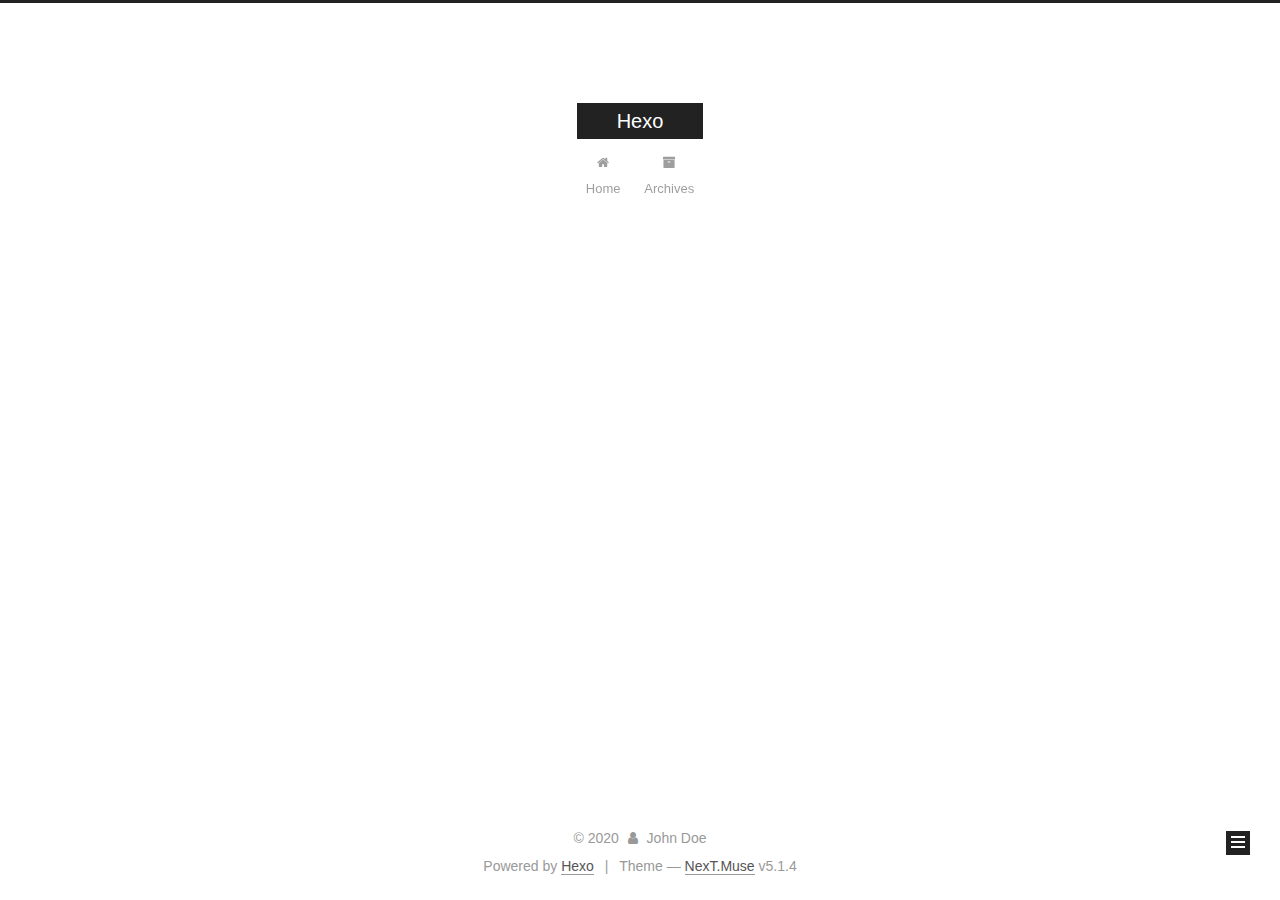
==== commit fd2e2242: "Site updated: 2020-07-08 15:42:51" ====
--- a/archives/1970/index.html
+++ b/archives/1970/index.html
@@ -227,7 +227,7 @@
         
           
         
-        Um..! 2 posts in total. Keep on posting.
+        Um..! 3 posts in total. Keep on posting.
       </span>
 
       
@@ -325,7 +325,7 @@
               
                 <a href="/archives/%20%7C%7C%20archive">
               
-                  <span class="site-state-item-count">2</span>
+                  <span class="site-state-item-count">3</span>
                   <span class="site-state-item-name">posts</span>
                 </a>
               </div>
--- a/css/main.css
+++ b/css/main.css
@@ -1822,7 +1822,7 @@
   width: 4px;
   height: 4px;
   border-radius: 50%;
-  background: #4adb2a;
+  background: #ffffa8;
 }
 .links-of-blogroll {
   font-size: 13px;
